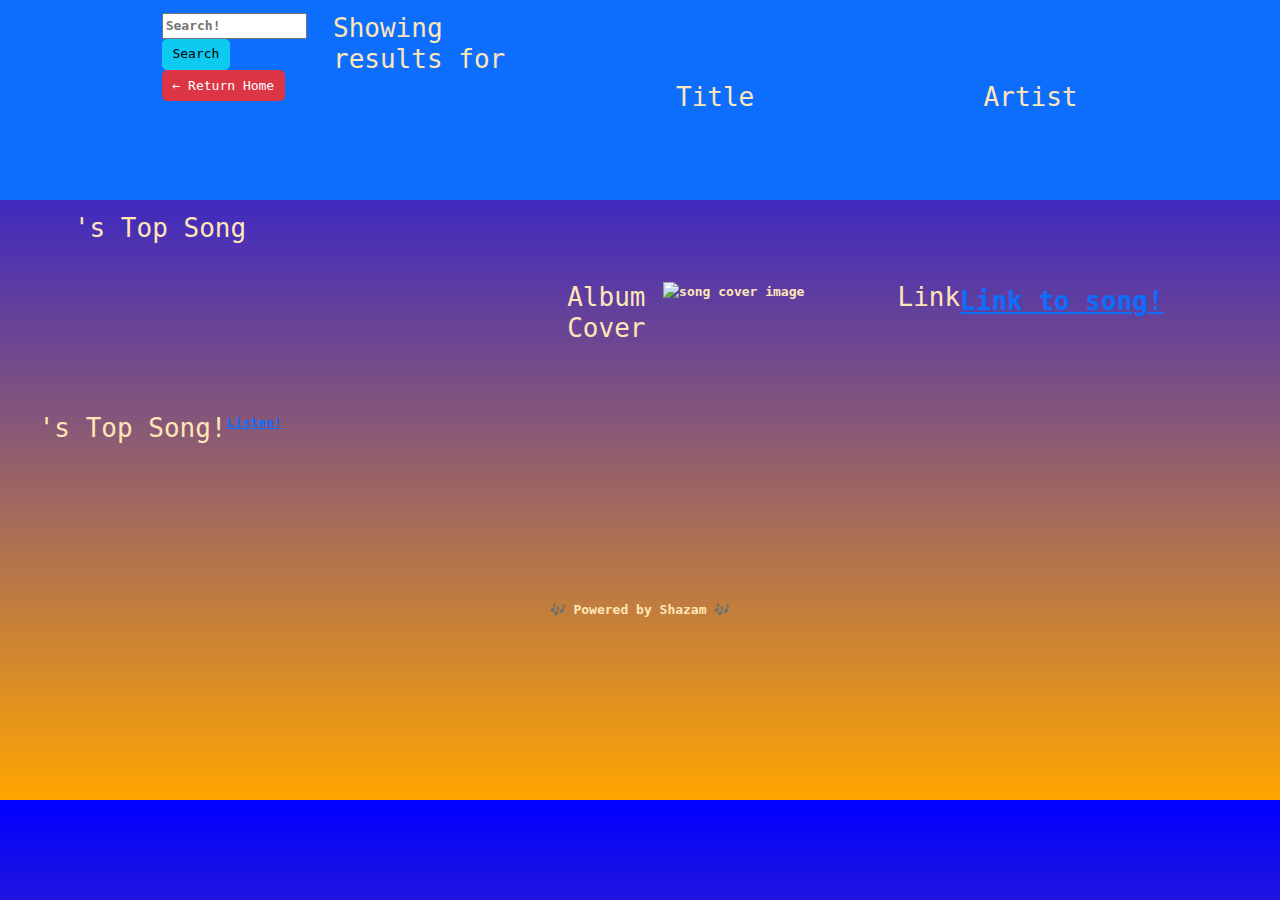
==== results.html @ 01c639b6 "save before pull" ====
<!DOCTYPE html>
<html lang="en">

<head>
  <meta charset="UTF-8" />
  <meta name="viewport" content="width=device-width, initial-scale=1.0" />
  <link rel="stylesheet" href="https://cdn.jsdelivr.net/npm/bootstrap@5.1.3/dist/css/bootstrap.min.css">
  <link rel="stylesheet" href="./assets/css/resultsStyle.css">
  <title>Results | Shazam Search Results</title>
  <script
  src="https://cdn.jsdelivr.net/npm/dayjs@1.11.3/dayjs.min.js"
  integrity="sha256-iu/zLUB+QgISXBLCW/mcDi/rnf4m4uEDO0wauy76x7U="
  crossorigin="anonymous"
></script>


</head>

<body>
  <div class="flex-row align-start align-stretch-md align-content-start align-content-stretch-md min-100-vh bg-primary">
    <div class="col-12 col-md-3 p-3">
      <h1 class="text-primary">Shazam Search Engine</h1>
      <form id="search-form" class="mb-2">
        <input id="search-input" class="form-input w-100" type="text" placeholder="Search!">
        <button class="btn btn-info btn-block">Search</button>
        <a href="./index.html" id= "return-btn" class="btn btn-block btn-danger">&larr; Return Home</a>
      </form>
    </div>
  
    
    <div class="col-12 col-md-9 p-3">
      <h2>Showing results for <span id="result-text"></span></h2>
      <div class="container">
        <div class="row">
          <div class="col-6" div id="songTitle">
            <h2>Title</h2>
          </div>
          <div class="col-6" div id ="artistName">
            <h2>Artist</h2>
          </div>
          <div class="col-6" div id="albumCover">
            <h2>Album Cover</h2>
            <img id="coverImage" src="" alt="song cover image" width="200" height="200">
          </div>
          <div class="col-6" div id="url">
            <h2>Link</h2>
            <a id="link" href="" target="_blank">Link to song!</a>
          </div>
        </div>
      </div>
    </div>
    <div class="list-group" id="history"></div>
  </div>

  <div class = "col-12 col-md-3 p-3">
    <h2><span id="artistTopName"></span>'s Top Song</h2>
    <div id = "artists-results"></div>
  </div>

    <div class = "col-12 col-md-3 p-3">
      <h2><span id="todaysDate"></span>'s Top Song!</h2>
      <div id = "songs-results1">
        <a id="link1" href="" target="_blank">Listen!</a>
      </div>
    </div>
 

  <div>
    <footer>🎶 Powered by Shazam 🎶</footer>
  </div>

  <script src="https://cdn.jsdelivr.net/npm/bootstrap@5.3.0/dist/js/bootstrap.bundle.min.js" integrity="sha384-geWF76RCwLtnZ8qwWowPQNguL3RmwHVBC9FhGdlKrxdiJJigb/j/68SIy3Te4Bkz" crossorigin="anonymous"></script>
  <script src="https://cdnjs.cloudflare.com/ajax/libs/howler/2.2.3/howler.min.js" integrity="sha512-6+YN/9o9BWrk6wSfGxQGpt3EUK6XeHi6yeHV+TYD2GR0Sj/cggRpXr1BrAQf0as6XslxomMUxXp2vIl+fv0QRA==" crossorigin="anonymous" referrerpolicy="no-referrer"></script>
  <script src="https://code.jquery.com/jquery-3.5.1.min.js"></script>
  <script src="./assets/js/display-search.js"></script>
  
</body>

</html>
---- assets/css/resultsStyle.css ----
head, body {
  background-image: linear-gradient(blue, orange);
}

div, h1{
  display: flex;
  justify-content: center;
  height: 200px;
}

* {
  font-family:monospace;
  font-weight: bold;
  color: rgb(255, 230, 183);
}
.btn-primary {
  display: inline-block;
  font-size: 22px;
  line-height: 22px;
  margin-left: 470px;
  text-align: center;
};

#container {
  display: flex;
  margin: 100px;
  padding:100px;
}

.row  {
  margin-top: 10%;
  margin-right: 10%;
}

#artistName {
  font-size: xx-large;
}

#songTitle  {
  font-size: xx-large;
}

#link {
  font-size: xx-large;
}

#searchHistoryContainer {
  flex-direction: column;
}
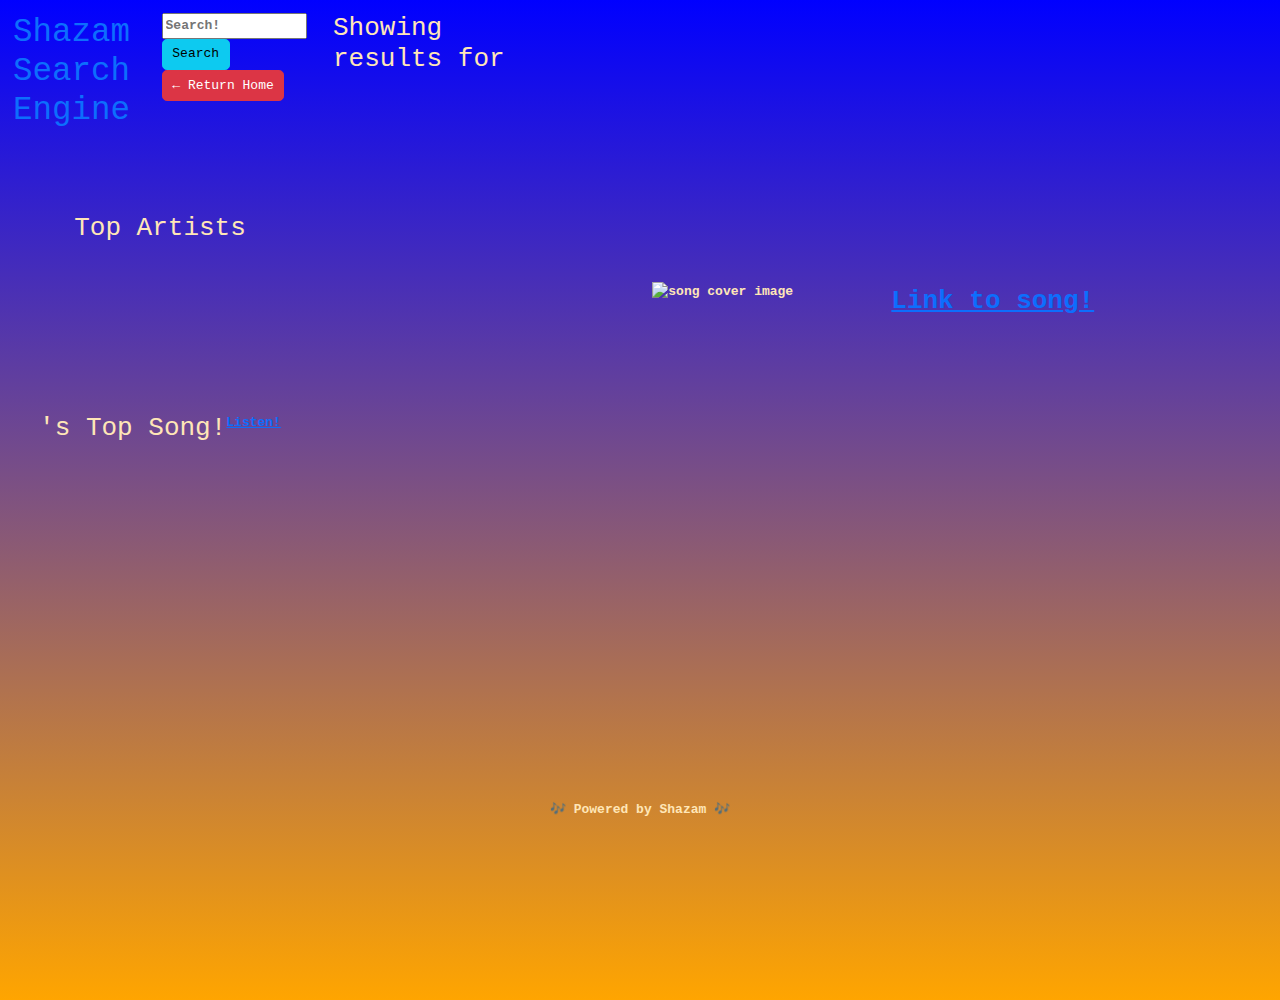
==== commit 0b6702ac: "Merge branch 'main' of github.com:toxicmix/group-project into sidebar-work" ====
--- a/results.html
+++ b/results.html
@@ -2,7 +2,7 @@
 <html lang="en">
 
 <head>
-  <meta charset="UTF-8" />
+  <meta charset="UTF-8"/>
   <meta name="viewport" content="width=device-width, initial-scale=1.0" />
   <link rel="stylesheet" href="https://cdn.jsdelivr.net/npm/bootstrap@5.1.3/dist/css/bootstrap.min.css">
   <link rel="stylesheet" href="./assets/css/resultsStyle.css">
@@ -17,7 +17,7 @@
 </head>
 
 <body>
-  <div class="flex-row align-start align-stretch-md align-content-start align-content-stretch-md min-100-vh bg-primary">
+  <div class="flex-row align-start align-stretch-md align-content-start align-content-stretch-md min-100-vh bg-blue">
     <div class="col-12 col-md-3 p-3">
       <h1 class="text-primary">Shazam Search Engine</h1>
       <form id="search-form" class="mb-2">
@@ -32,18 +32,12 @@
       <h2>Showing results for <span id="result-text"></span></h2>
       <div class="container">
         <div class="row">
-          <div class="col-6" div id="songTitle">
-            <h2>Title</h2>
-          </div>
-          <div class="col-6" div id ="artistName">
-            <h2>Artist</h2>
-          </div>
+          <div class="col-6" div id="songTitle"></div>
+          <div class="col-6" div id ="artistName"></div>
           <div class="col-6" div id="albumCover">
-            <h2>Album Cover</h2>
             <img id="coverImage" src="" alt="song cover image" width="200" height="200">
           </div>
           <div class="col-6" div id="url">
-            <h2>Link</h2>
             <a id="link" href="" target="_blank">Link to song!</a>
           </div>
         </div>
@@ -53,7 +47,7 @@
   </div>
 
   <div class = "col-12 col-md-3 p-3">
-    <h2><span id="artistTopName"></span>'s Top Song</h2>
+    <h2>Top Artists</h2>
     <div id = "artists-results"></div>
   </div>
 
@@ -62,6 +56,10 @@
       <div id = "songs-results1">
         <a id="link1" href="" target="_blank">Listen!</a>
       </div>
+    </div>
+
+    <div class = "col-12 col-md-3 p-3">
+      <div class = "container" id = "searchHistoryContainer"></div>
     </div>
  
 
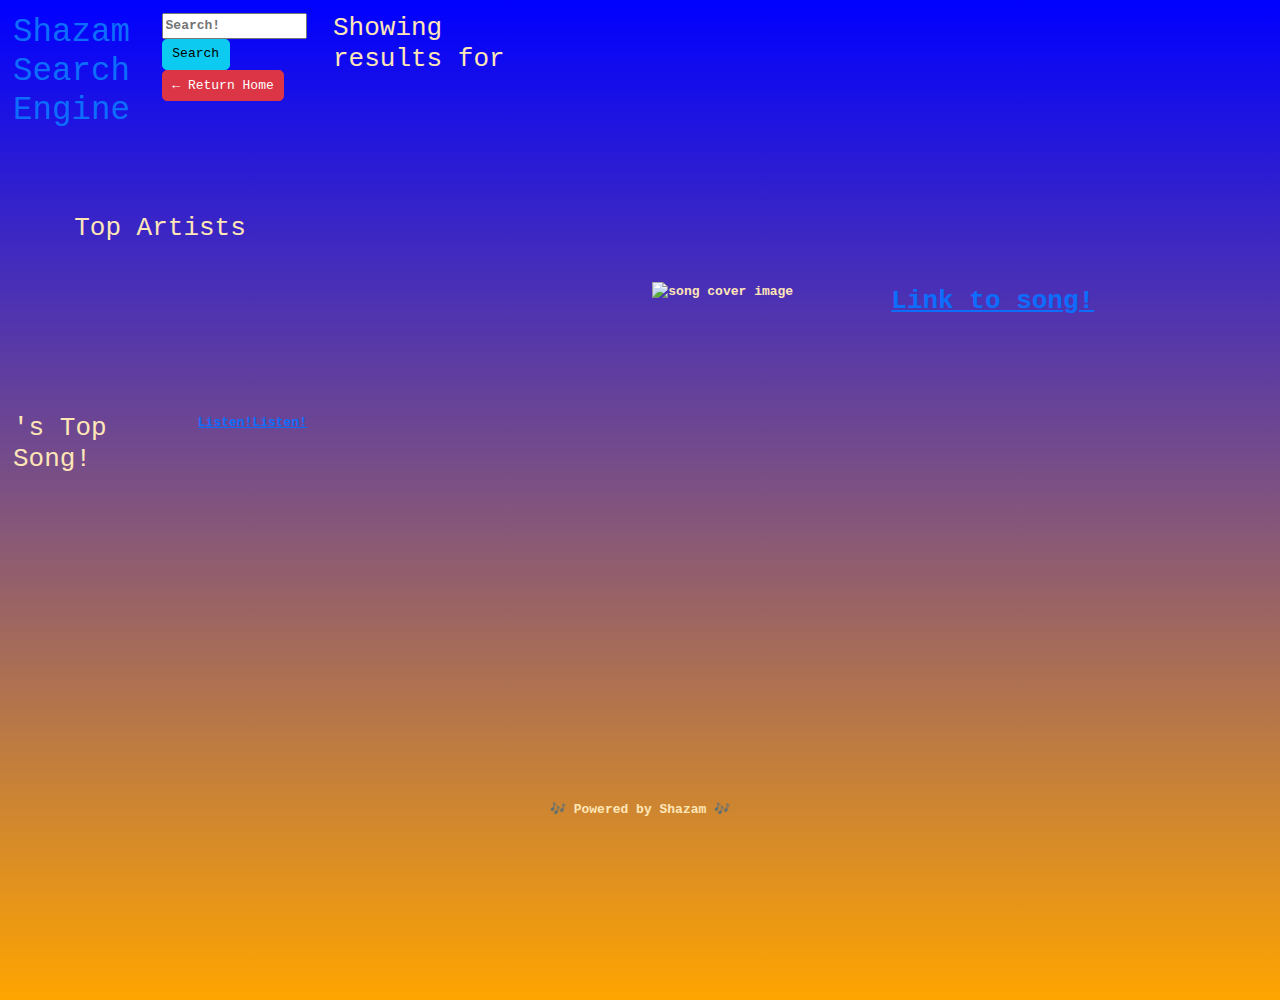
==== commit b4ad3e17: "Merge branch 'main' into second-page" ====
--- a/results.html
+++ b/results.html
@@ -12,7 +12,6 @@
   integrity="sha256-iu/zLUB+QgISXBLCW/mcDi/rnf4m4uEDO0wauy76x7U="
   crossorigin="anonymous"
 ></script>
-
 
 </head>
 
@@ -56,6 +55,9 @@
       <div id = "songs-results1">
         <a id="link1" href="" target="_blank">Listen!</a>
       </div>
+      <div id = "songs-results2">
+        <a id="link2" href="" target="_blank">Listen!</a>
+      </div>
     </div>
 
     <div class = "col-12 col-md-3 p-3">
@@ -68,7 +70,6 @@
   </div>
 
   <script src="https://cdn.jsdelivr.net/npm/bootstrap@5.3.0/dist/js/bootstrap.bundle.min.js" integrity="sha384-geWF76RCwLtnZ8qwWowPQNguL3RmwHVBC9FhGdlKrxdiJJigb/j/68SIy3Te4Bkz" crossorigin="anonymous"></script>
-  <script src="https://cdnjs.cloudflare.com/ajax/libs/howler/2.2.3/howler.min.js" integrity="sha512-6+YN/9o9BWrk6wSfGxQGpt3EUK6XeHi6yeHV+TYD2GR0Sj/cggRpXr1BrAQf0as6XslxomMUxXp2vIl+fv0QRA==" crossorigin="anonymous" referrerpolicy="no-referrer"></script>
   <script src="https://code.jquery.com/jquery-3.5.1.min.js"></script>
   <script src="./assets/js/display-search.js"></script>
   
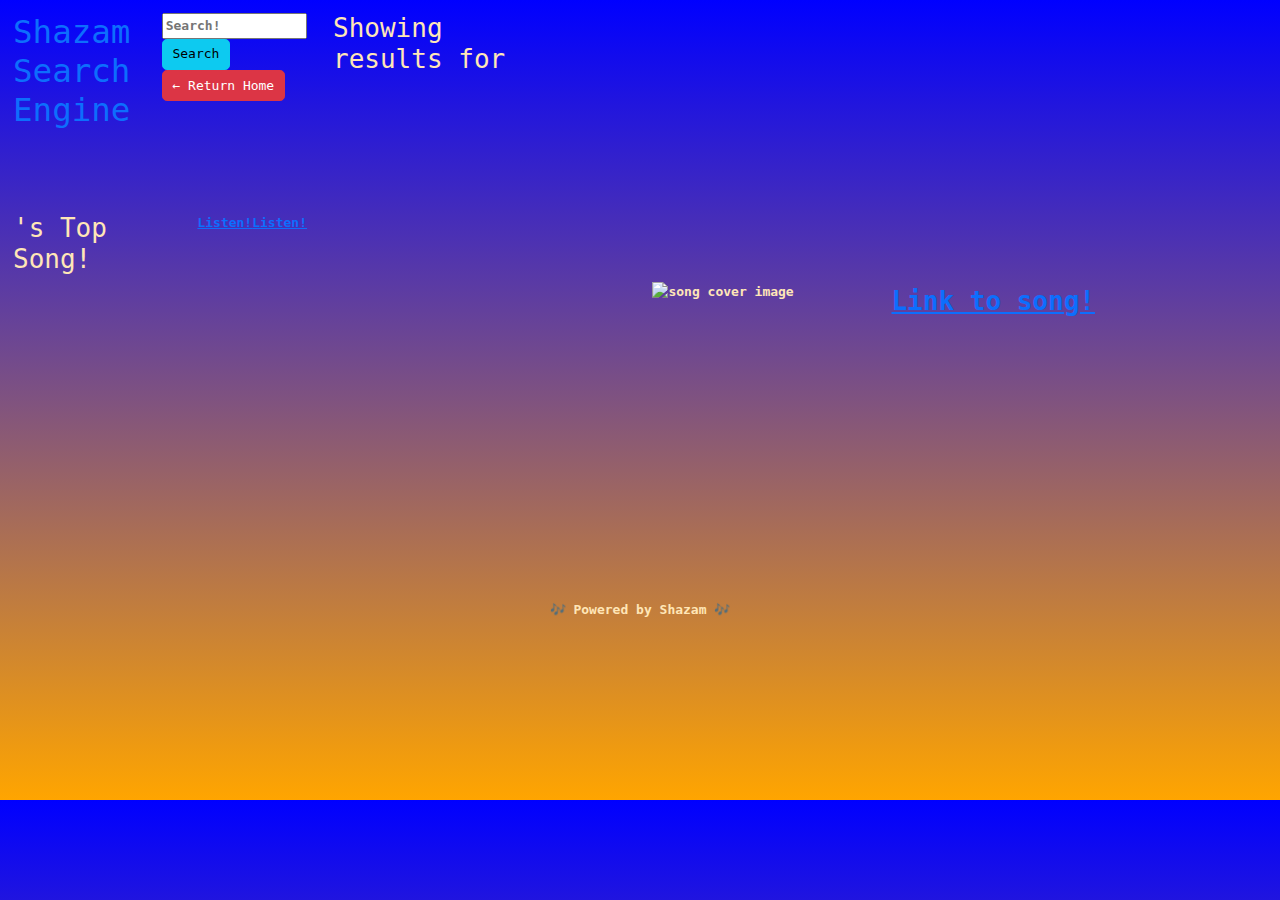
==== commit da1ba56b: "fixed small bugs, used different key, can use arrow keys" ====
--- a/results.html
+++ b/results.html
@@ -45,11 +45,6 @@
     <div class="list-group" id="history"></div>
   </div>
 
-  <div class = "col-12 col-md-3 p-3">
-    <h2>Top Artists</h2>
-    <div id = "artists-results"></div>
-  </div>
-
     <div class = "col-12 col-md-3 p-3">
       <h2><span id="todaysDate"></span>'s Top Song!</h2>
       <div id = "songs-results1">
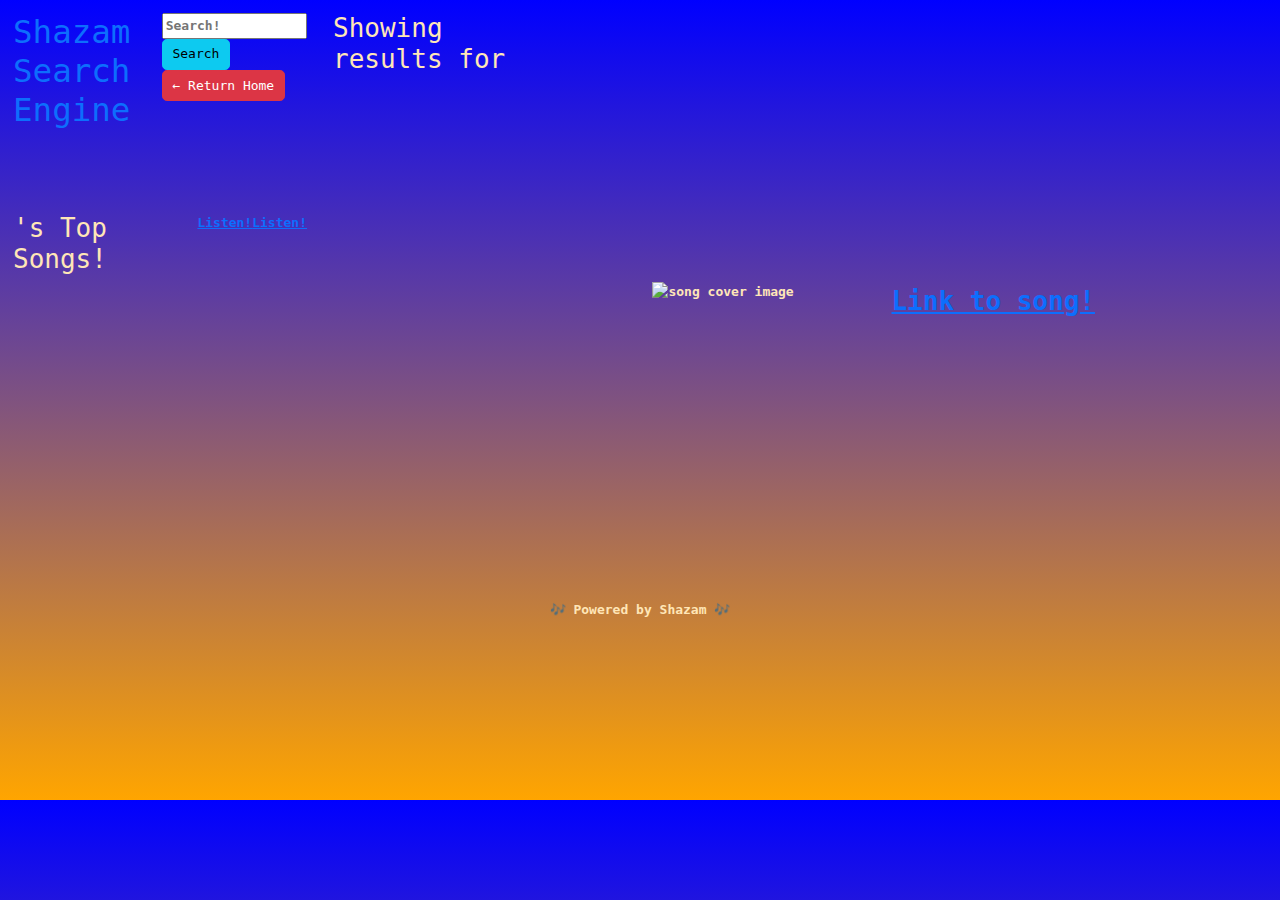
==== commit d7c2b891: "fixed noinput button, added favicon, fixed typos" ====
--- a/results.html
+++ b/results.html
@@ -6,12 +6,14 @@
   <meta name="viewport" content="width=device-width, initial-scale=1.0" />
   <link rel="stylesheet" href="https://cdn.jsdelivr.net/npm/bootstrap@5.1.3/dist/css/bootstrap.min.css">
   <link rel="stylesheet" href="./assets/css/resultsStyle.css">
-  <title>Results | Shazam Search Results</title>
+  <link rel="icon" href="./assets/img/music-note-favicon.png">
+  <title>Shazingle Search Results</title>
   <script
   src="https://cdn.jsdelivr.net/npm/dayjs@1.11.3/dayjs.min.js"
   integrity="sha256-iu/zLUB+QgISXBLCW/mcDi/rnf4m4uEDO0wauy76x7U="
   crossorigin="anonymous"
 ></script>
+
 
 </head>
 
@@ -46,7 +48,7 @@
   </div>
 
     <div class = "col-12 col-md-3 p-3">
-      <h2><span id="todaysDate"></span>'s Top Song!</h2>
+      <h2><span id="todaysDate"></span>'s Top Songs!</h2>
       <div id = "songs-results1">
         <a id="link1" href="" target="_blank">Listen!</a>
       </div>
@@ -65,6 +67,7 @@
   </div>
 
   <script src="https://cdn.jsdelivr.net/npm/bootstrap@5.3.0/dist/js/bootstrap.bundle.min.js" integrity="sha384-geWF76RCwLtnZ8qwWowPQNguL3RmwHVBC9FhGdlKrxdiJJigb/j/68SIy3Te4Bkz" crossorigin="anonymous"></script>
+  <script src="https://cdnjs.cloudflare.com/ajax/libs/howler/2.2.3/howler.min.js" integrity="sha512-6+YN/9o9BWrk6wSfGxQGpt3EUK6XeHi6yeHV+TYD2GR0Sj/cggRpXr1BrAQf0as6XslxomMUxXp2vIl+fv0QRA==" crossorigin="anonymous" referrerpolicy="no-referrer"></script>
   <script src="https://code.jquery.com/jquery-3.5.1.min.js"></script>
   <script src="./assets/js/display-search.js"></script>
   
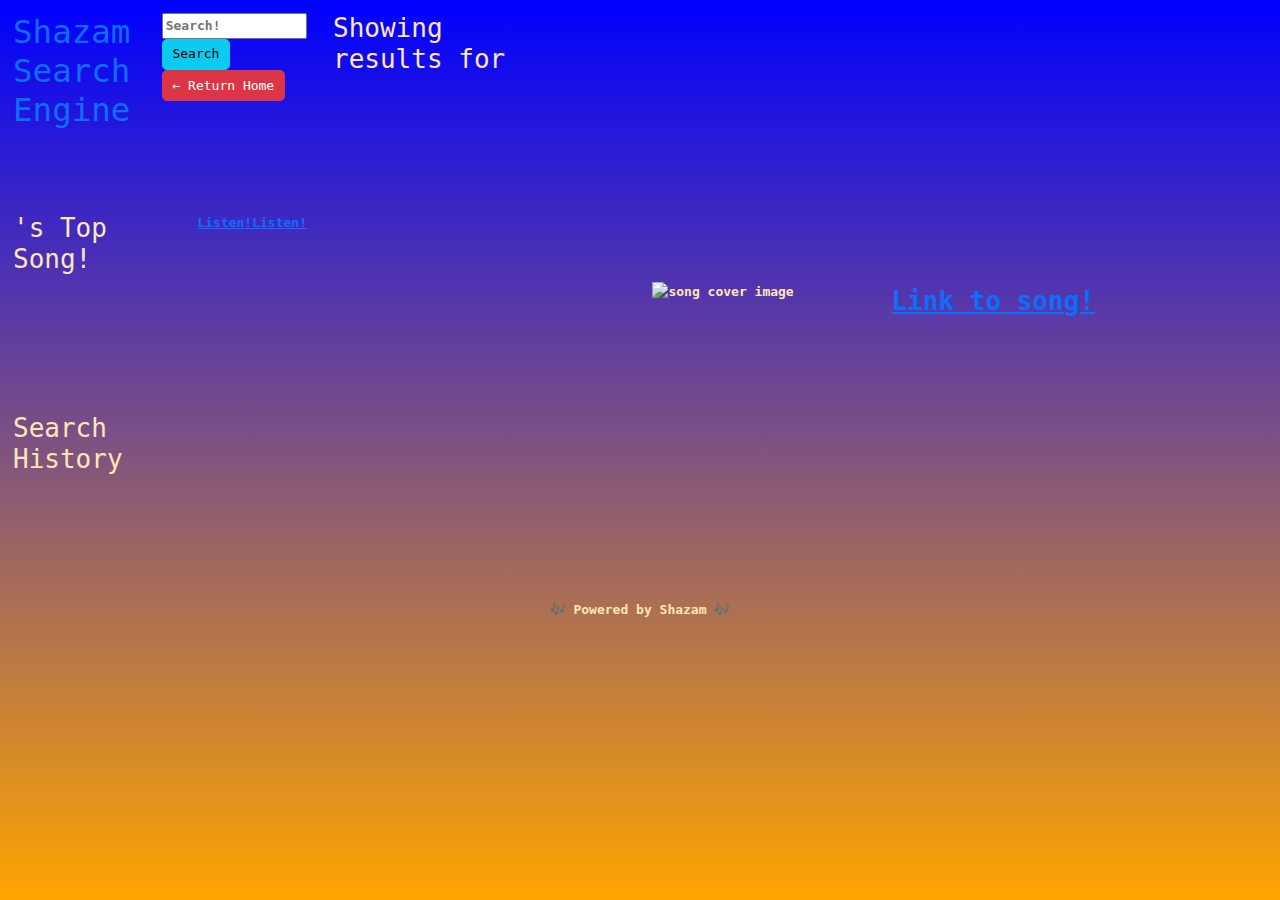
==== commit 41dca2fc: "fixed gradient and added title to search history." ====
--- a/results.html
+++ b/results.html
@@ -6,14 +6,12 @@
   <meta name="viewport" content="width=device-width, initial-scale=1.0" />
   <link rel="stylesheet" href="https://cdn.jsdelivr.net/npm/bootstrap@5.1.3/dist/css/bootstrap.min.css">
   <link rel="stylesheet" href="./assets/css/resultsStyle.css">
-  <link rel="icon" href="./assets/img/music-note-favicon.png">
-  <title>Shazingle Search Results</title>
+  <title>Results | Shazam Search Results</title>
   <script
   src="https://cdn.jsdelivr.net/npm/dayjs@1.11.3/dayjs.min.js"
   integrity="sha256-iu/zLUB+QgISXBLCW/mcDi/rnf4m4uEDO0wauy76x7U="
   crossorigin="anonymous"
 ></script>
-
 
 </head>
 
@@ -48,7 +46,7 @@
   </div>
 
     <div class = "col-12 col-md-3 p-3">
-      <h2><span id="todaysDate"></span>'s Top Songs!</h2>
+      <h2><span id="todaysDate"></span>'s Top Song!</h2>
       <div id = "songs-results1">
         <a id="link1" href="" target="_blank">Listen!</a>
       </div>
@@ -58,6 +56,7 @@
     </div>
 
     <div class = "col-12 col-md-3 p-3">
+      <h2>Search History</h2>
       <div class = "container" id = "searchHistoryContainer"></div>
     </div>
  
@@ -67,10 +66,8 @@
   </div>
 
   <script src="https://cdn.jsdelivr.net/npm/bootstrap@5.3.0/dist/js/bootstrap.bundle.min.js" integrity="sha384-geWF76RCwLtnZ8qwWowPQNguL3RmwHVBC9FhGdlKrxdiJJigb/j/68SIy3Te4Bkz" crossorigin="anonymous"></script>
-  <script src="https://cdnjs.cloudflare.com/ajax/libs/howler/2.2.3/howler.min.js" integrity="sha512-6+YN/9o9BWrk6wSfGxQGpt3EUK6XeHi6yeHV+TYD2GR0Sj/cggRpXr1BrAQf0as6XslxomMUxXp2vIl+fv0QRA==" crossorigin="anonymous" referrerpolicy="no-referrer"></script>
   <script src="https://code.jquery.com/jquery-3.5.1.min.js"></script>
   <script src="./assets/js/display-search.js"></script>
   
 </body>
-
 </html>--- a/assets/css/resultsStyle.css
+++ b/assets/css/resultsStyle.css
@@ -1,6 +1,14 @@
+html {
+  width: 100%;
+  height: 100%;
+}
+
 head, body {
   background-image: linear-gradient(blue, orange);
+  background-size: 100%;
+  flex-wrap: wrap;
 }
+
 
 div, h1{
   display: flex;
@@ -25,25 +33,31 @@
   display: flex;
   margin: 100px;
   padding:100px;
+  flex-wrap: wrap;
 }
 
 .row  {
   margin-top: 10%;
   margin-right: 10%;
+  flex-wrap: wrap;
 }
 
 #artistName {
   font-size: xx-large;
+  flex-wrap: wrap;
 }
 
 #songTitle  {
   font-size: xx-large;
+  flex-wrap: wrap;
 }
 
 #link {
   font-size: xx-large;
+  flex-wrap: wrap;
 }
 
 #searchHistoryContainer {
   flex-direction: column;
+  flex-wrap: wrap;
 }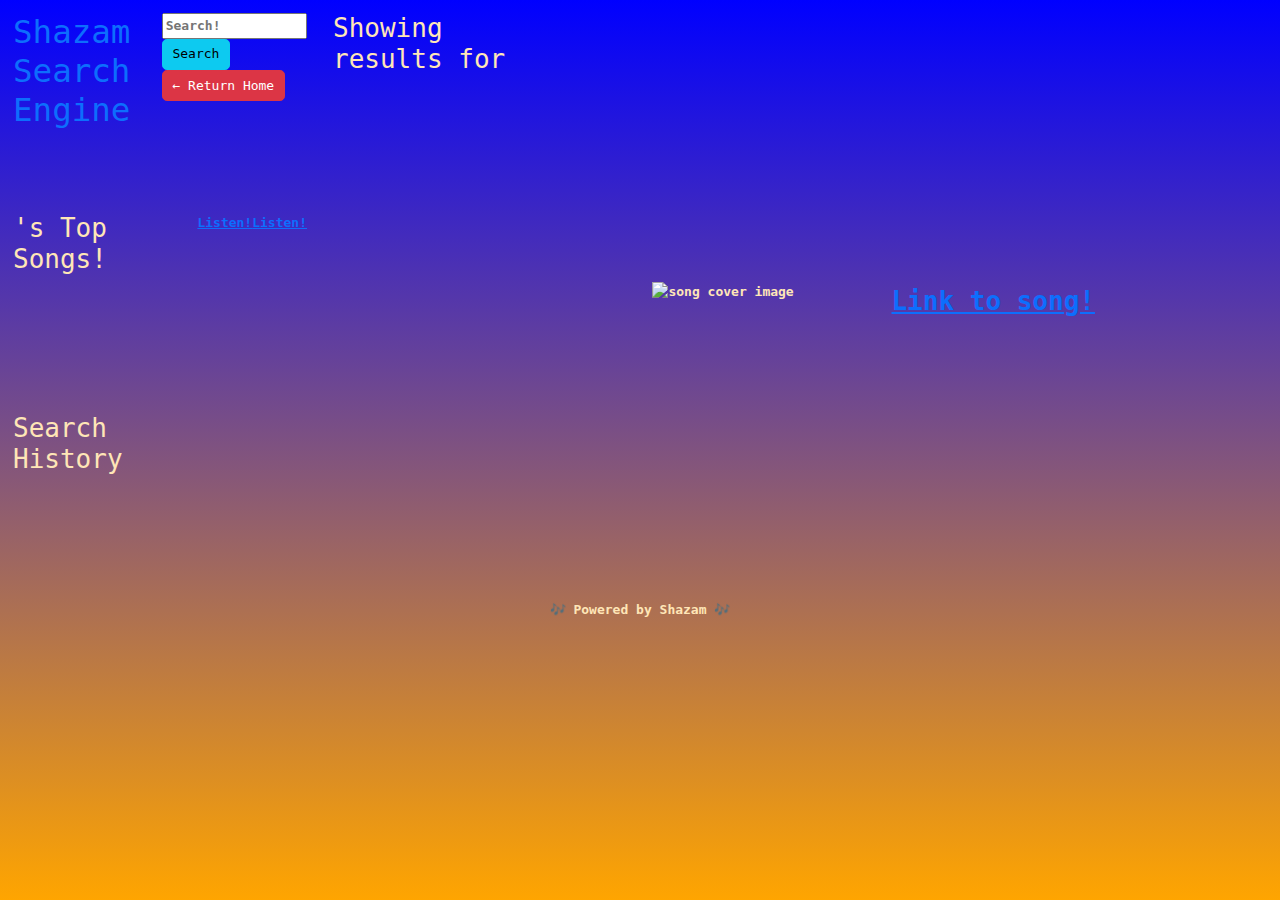
==== commit 51d728fa: "Merge https://github.com/toxicmix/group-project into conflict-resolution" ====
--- a/results.html
+++ b/results.html
@@ -6,12 +6,14 @@
   <meta name="viewport" content="width=device-width, initial-scale=1.0" />
   <link rel="stylesheet" href="https://cdn.jsdelivr.net/npm/bootstrap@5.1.3/dist/css/bootstrap.min.css">
   <link rel="stylesheet" href="./assets/css/resultsStyle.css">
-  <title>Results | Shazam Search Results</title>
+  <link rel="icon" href="./assets/img/music-note-favicon.png">
+  <title>Shazingle Search Results</title>
   <script
   src="https://cdn.jsdelivr.net/npm/dayjs@1.11.3/dayjs.min.js"
   integrity="sha256-iu/zLUB+QgISXBLCW/mcDi/rnf4m4uEDO0wauy76x7U="
   crossorigin="anonymous"
 ></script>
+
 
 </head>
 
@@ -46,7 +48,7 @@
   </div>
 
     <div class = "col-12 col-md-3 p-3">
-      <h2><span id="todaysDate"></span>'s Top Song!</h2>
+      <h2><span id="todaysDate"></span>'s Top Songs!</h2>
       <div id = "songs-results1">
         <a id="link1" href="" target="_blank">Listen!</a>
       </div>
@@ -66,6 +68,7 @@
   </div>
 
   <script src="https://cdn.jsdelivr.net/npm/bootstrap@5.3.0/dist/js/bootstrap.bundle.min.js" integrity="sha384-geWF76RCwLtnZ8qwWowPQNguL3RmwHVBC9FhGdlKrxdiJJigb/j/68SIy3Te4Bkz" crossorigin="anonymous"></script>
+  <script src="https://cdnjs.cloudflare.com/ajax/libs/howler/2.2.3/howler.min.js" integrity="sha512-6+YN/9o9BWrk6wSfGxQGpt3EUK6XeHi6yeHV+TYD2GR0Sj/cggRpXr1BrAQf0as6XslxomMUxXp2vIl+fv0QRA==" crossorigin="anonymous" referrerpolicy="no-referrer"></script>
   <script src="https://code.jquery.com/jquery-3.5.1.min.js"></script>
   <script src="./assets/js/display-search.js"></script>
   
